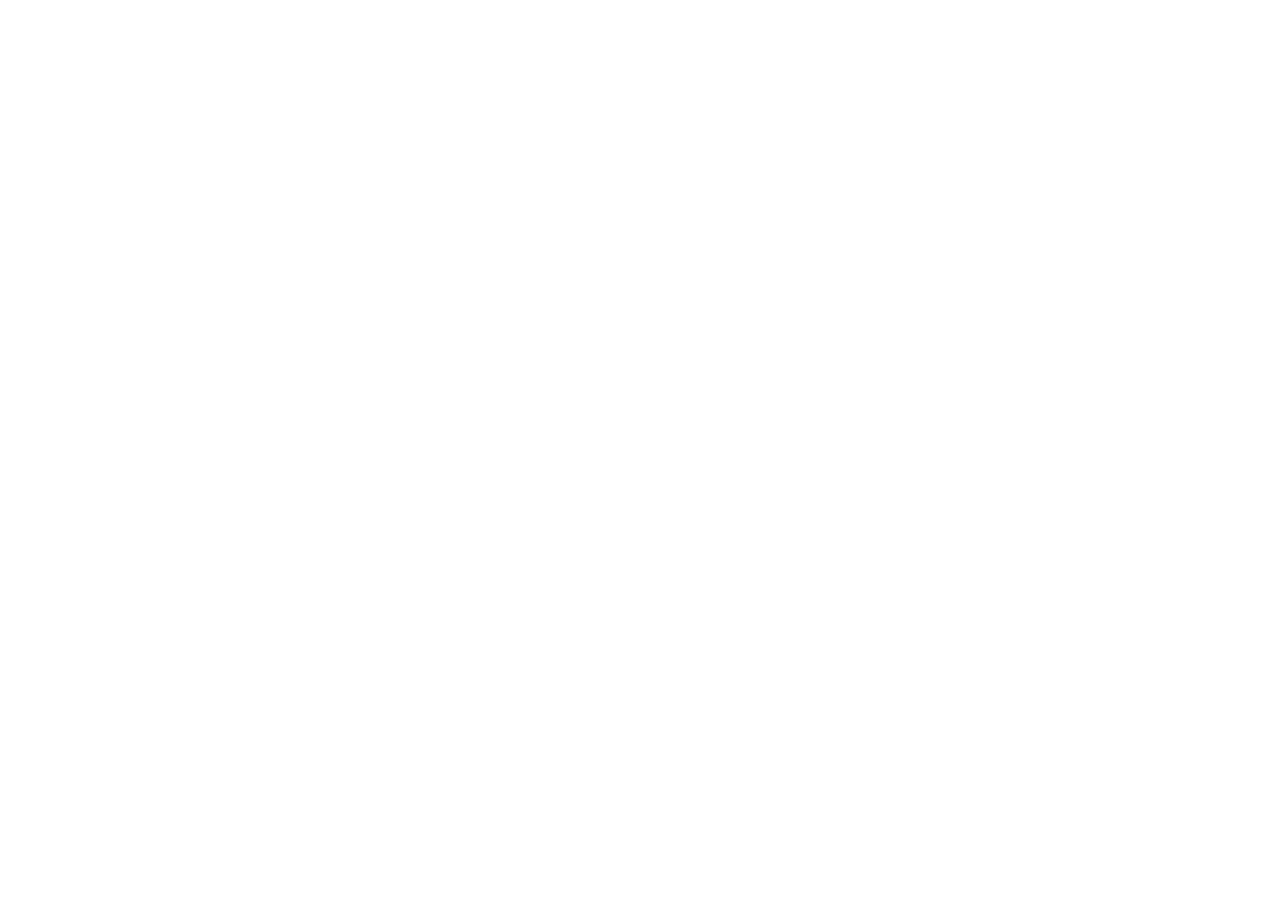
==== SaleManagement/WebFolder/Employee.waPage/index.html @ b7581dba "comit new" ====
﻿<!DOCTYPE html><html>
    <head>
        <title>index</title>
        <meta http-equiv="Content-Type" content="text/html; charset=UTF-8"/>
        <meta name="generator" content="Wakanda GUIDesigner"/>
        <meta http-equiv="X-UA-Compatible" content="IE=Edge"/>
        <meta name="WAF.catalog" content="Employee"/>
        <meta name="WAF.packageJson"/>
    	<meta name="wakanda-version" content="7 build 7.152411"/>
		<meta name="wakanda-build" content="7.152411"/>
		
		

		<meta name="WAF.config.datasources" data-type="dataSource" data-source-type="dataClass" data-source="Employee" data-lib="WAF" data-id="employee" data-dataType="string" data-autoLoad="true" content="employee"/>
		
		<meta name="WAF.config.loadJS" id="waf-script" content="scripts/index.js"/>
		<meta name="WAF.config.loadJS" content="/script/alert/jquery.alerts.js"/>
		
		
		
		
		
		
		
		
		<meta name="WAF.config.loadCSS" id="waf-interface-css" content="styles/index.css"/>
		<meta name="WAF.config.loadCSS" id="waf-project-css" content="/application.css"/>
		<meta name="WAF.config.loadCSS" content="/script/alert/jquery.alerts.css"/>
</head>
    <body id="waf-body" data-workspace-width="0" data-workspace-orientation="portrait" data-workspace-height="0" data-viewport-width="device-width" data-viewport-minimum-scale="1.0" data-viewport-maximum-scale="1.0" data-viewport-initial-scale="1.0" data-type="document" data-theme="default" data-platform="desktop" data-lib="WAF" data-group="[['empcontainer','empmenu','empoutput','empinput']]" data-entire-model="false" data-apple-meta-tags-status-bar="default" style="bottom:NaNpx;right:NaNpx;visibility:hidden;">
    	<div id="empcontainer" data-type="tabView" data-padding="5" data-menu-position="top left" data-linked-tag="empmenu,empoutput,empinput" data-lib="WAF" data-constraint-top="true" data-constraint-left="true" class="waf-widget waf-tabView ">
	 	<ul id="empmenu" data-type="menuBar" data-tab-margin="5" data-subMenuShow="hover" data-linked-tag="empcontainer" data-lib="WAF" data-level="0" data-hideonload="true" data-display="horizontal" data-context="['protected']" data-constraint-top="true" data-constraint-right="true" data-constraint-left="true" data-constraint-bottom="false" class="waf-widget waf-menuBar waf-tabView-menuBar waf-tabView-menuBar-top-left">
	 	 	<li id="output" data-type="menuItem" data-text="output" data-linked-tag="richText1,empoutput" data-lib="WAF" data-context="['protected','allowDrop','allowRemove']" data-constraint-top="true" data-constraint-right="false" data-constraint-left="true" data-constraint-bottom="false" class="waf-widget waf-menuItem waf-menuItem-level-0 waf-level-0">
	 	 	 	<div id="richText1" data-type="richText" data-target="_blank" data-plainText="true" data-overflow="Hidden" data-linked-tag="output" data-lib="WAF" data-label-position="left" data-label="" data-constraint-top="true" data-constraint-right="false" data-constraint-left="true" data-constraint-bottom="false" data-autoWidth="false" class="waf-widget waf-richText ">output</div>
 	 	 	</li>
 	 		<li id="input" data-type="menuItem" data-text="input" data-linked-tag="richText2,empinput" data-lib="WAF" data-context="['protected','allowDrop','allowRemove']" data-constraint-top="true" data-constraint-right="false" data-constraint-left="true" data-constraint-bottom="false" class="waf-widget waf-menuItem waf-menuItem-level-0 waf-level-0">
	 	 	 	<div id="richText2" data-type="richText" data-target="_blank" data-plainText="true" data-overflow="Hidden" data-linked-tag="input" data-lib="WAF" data-label-position="left" data-label="" data-constraint-top="true" data-constraint-right="false" data-constraint-left="true" data-constraint-bottom="false" data-autoWidth="false" class="waf-widget waf-richText ">input</div>
 	 	 	</li>
 	 		</ul>
 		<div id="empoutput" data-type="container" data-linked-tag="output" data-lib="WAF" data-label-position="top" data-label="" data-context="['protected','allowDrop','allowBind']" data-constraint-top="true" data-constraint-right="true" data-constraint-left="true" data-constraint-bottom="true" class="waf-widget waf-container waf-container-level-0 waf-level-0 waf-tabView-container-level-0">
	 	 				<div id="container1" data-type="container" data-lib="WAF" data-label-position="top" data-label="" data-constraint-top="true" data-constraint-right="false" data-constraint-left="true" data-constraint-bottom="false" class="waf-widget waf-container waf-container-level-1 waf-level-1">
	 	 	 	<button id="button2" data-type="button" data-text="売 上 処 理" data-target="_blank" data-lib="WAF" data-constraint-top="true" data-constraint-right="false" data-constraint-left="true" data-constraint-bottom="false" data-action="simple" class="waf-widget waf-button "></button>
 	 	 		<button id="button3" data-type="button" data-text="請 求  ・支 払" data-target="_blank" data-lib="WAF" data-constraint-top="true" data-constraint-right="false" data-constraint-left="true" data-constraint-bottom="false" data-action="simple" class="waf-widget waf-button "></button>
 	 	 		<button id="button4" data-type="button" data-text="商 品 管 理" data-target="_blank" data-lib="WAF" data-constraint-top="true" data-constraint-right="false" data-constraint-left="true" data-constraint-bottom="false" data-action="simple" class="waf-widget waf-button "></button>
 	 	 		<button id="button5" data-type="button" data-text="メンテナンス" data-target="_blank" data-lib="WAF" data-constraint-top="true" data-constraint-right="false" data-constraint-left="true" data-constraint-bottom="false" data-action="simple" class="waf-widget waf-button "></button>
 	 	 		<button id="button7" data-type="button" data-text="フ ァ イ ル" data-target="_blank" data-lib="WAF" data-constraint-top="true" data-constraint-right="false" data-constraint-left="true" data-constraint-bottom="false" data-action="simple" class="waf-widget waf-button "></button>
 	 	 		<button id="button1" data-type="button" data-text="初 期 設 定" data-target="_blank" data-lib="WAF" data-constraint-top="true" data-constraint-right="false" data-constraint-left="true" data-constraint-bottom="false" data-action="simple" class="waf-widget waf-button"></button>
	</div>
 	 		<div id="container2" data-type="container" data-lib="WAF" data-label-position="top" data-label="" data-constraint-top="true" data-constraint-right="false" data-constraint-left="true" data-constraint-bottom="false" class="waf-widget waf-container waf-container-level-1 waf-level-1">
	 	 	 	<div id="richText3" data-type="richText" data-target="_blank" data-plainText="true" data-overflow="Hidden" data-lib="WAF" data-label-position="left" data-label="" data-constraint-top="true" data-constraint-right="false" data-constraint-left="true" data-constraint-bottom="false" data-autoWidth="false" class="waf-widget waf-richText ">担当者一覧</div>
 	 	 	</div>
 	 		<div id="dataGrid1" data-type="dataGrid" data-selection-mode="multiple" data-readOnly="true" data-lib="WAF" data-label-position="top" data-label="" data-footer-text="item(s)" data-footer-hide="true" data-display-error="true" data-constraint-top="true" data-constraint-right="false" data-constraint-left="true" data-constraint-bottom="false" data-column="[{'sourceAttID':'EmployeeCode','colID':'EmployeeCode','width':'150','title':'%u62C5%u5F53%u8005%u30B3%u30FC%u30C9'},{'sourceAttID':'EmployeeName','colID':'EmployeeName','width':'150','title':'%u62C5%u5F53%u8005%u540D'},{'sourceAttID':'Tel','colID':'Tel','width':'150','title':'Tel'},{'sourceAttID':'Address','colID':'Address','width':'150','title':'%u4F4F%u6240'}]" data-binding="employee" class="waf-widget waf-dataGrid "></div>
 	 		<button id="btnShowPartial" data-type="button" data-text="一部表" data-target="_blank" data-lib="WAF" data-constraint-top="true" data-constraint-right="false" data-constraint-left="true" data-constraint-bottom="false" data-action="simple" class="waf-widget waf-button "></button>
 	 		<button id="btnSearch" data-type="button" data-text="検　索 " data-target="_blank" data-lib="WAF" data-constraint-top="true" data-constraint-right="false" data-constraint-left="true" data-constraint-bottom="false" data-action="simple" class="waf-widget waf-button "></button>
 	 		<button id="btnSort" data-type="button" data-text="並び替え " data-target="_blank" data-lib="WAF" data-constraint-top="true" data-constraint-right="false" data-constraint-left="true" data-constraint-bottom="false" data-action="simple" class="waf-widget waf-button "></button>
 	 		<button id="btnEmail" data-type="button" data-text="メール " data-target="_blank" data-lib="WAF" data-constraint-top="true" data-constraint-right="false" data-constraint-left="true" data-constraint-bottom="false" data-action="simple" class="waf-widget waf-button "></button>
 	 		<button id="btnAddNew" data-type="button" data-text="新規登録" data-target="_blank" data-lib="WAF" data-constraint-top="true" data-constraint-right="false" data-constraint-left="true" data-constraint-bottom="false" data-action="simple" class="waf-widget waf-button "></button>
 	 		<button id="btnDel" data-type="button" data-text="削　除 " data-target="_blank" data-lib="WAF" data-constraint-top="true" data-constraint-right="false" data-constraint-left="true" data-constraint-bottom="false" data-action="simple" class="waf-widget waf-button "></button>
 	 		<button id="btnShowAll" data-type="button" data-text="全件表示 " data-target="_blank" data-lib="WAF" data-constraint-top="true" data-constraint-right="false" data-constraint-left="true" data-constraint-bottom="false" data-action="simple" class="waf-widget waf-button "></button>
 	 	</div>
 		<div id="empinput" data-type="container" data-linked-tag="input" data-lib="WAF" data-label-position="top" data-label="" data-context="['protected','allowDrop','allowBind']" data-constraint-top="true" data-constraint-right="true" data-constraint-left="true" data-constraint-bottom="true" class="waf-widget waf-container waf-container-level-0 waf-level-0 waf-tabView-container-level-0">
	 	 	<div id="container3" data-type="container" data-lib="WAF" data-label-position="top" data-label="" data-constraint-top="true" data-constraint-right="false" data-constraint-left="true" data-constraint-bottom="false" class="waf-widget waf-container waf-container-level-1 waf-level-1">
	 	 	 	<div id="richText4" data-type="richText" data-target="_blank" data-plainText="true" data-overflow="Hidden" data-lib="WAF" data-label-position="left" data-label="" data-constraint-top="true" data-constraint-right="false" data-constraint-left="true" data-constraint-bottom="false" data-autoWidth="false" class="waf-widget waf-richText ">担当者一覧</div>
 	 	 		<span id="icoSFirst" data-type="icon" data-lib="WAF" data-label-position="left" data-label="" data-image-state1="/images/002_47.png" data-icon-type="images" data-constraint-top="true" data-constraint-right="false" data-constraint-left="true" data-constraint-bottom="false" class="waf-widget waf-icon "><img src="/images/002_47.png" class="waf-icon-state1"/></span>
 	 	 		<span id="icoSPrev" data-type="icon" data-lib="WAF" data-label-position="left" data-label="" data-image-state1="/images/002_45-active.png" data-icon-type="images" data-constraint-top="true" data-constraint-right="false" data-constraint-left="true" data-constraint-bottom="false" class="waf-widget waf-icon "><img src="/images/002_45-active.png" class="waf-icon-state1"/></span>
 	 	 		<span id="icoSNext" data-type="icon" data-lib="WAF" data-label-position="left" data-label="" data-image-state1="/images/002_46-active.png" data-icon-type="images" data-constraint-top="true" data-constraint-right="false" data-constraint-left="true" data-constraint-bottom="false" class="waf-widget waf-icon "><img src="/images/002_46-active.png" class="waf-icon-state1"/></span>
 	 	 		<span id="icoSLast" data-type="icon" data-lib="WAF" data-label-position="left" data-label="" data-image-state1="/images/002_48.png" data-icon-type="images" data-constraint-top="true" data-constraint-right="false" data-constraint-left="true" data-constraint-bottom="false" class="waf-widget waf-icon "><img src="/images/002_48.png" class="waf-icon-state1"/></span>
 	 	 		<span id="icoSDel" data-type="icon" data-lib="WAF" data-label-position="left" data-label="" data-image-state1="/images/002_30.png" data-icon-type="images" data-constraint-top="true" data-constraint-right="false" data-constraint-left="true" data-constraint-bottom="false" class="waf-widget waf-icon "><img src="/images/002_30.png" class="waf-icon-state1"/></span>
 	 	 		<span id="icoSSave" data-type="icon" data-lib="WAF" data-label-position="left" data-label="" data-image-state1="/images/002_29.png" data-icon-type="images" data-constraint-top="true" data-constraint-right="false" data-constraint-left="true" data-constraint-bottom="false" class="waf-widget waf-icon "><img src="/images/002_29.png" class="waf-icon-state1"/></span>
 	 	 		<span id="icoSClose" data-type="icon" data-lib="WAF" data-label-position="left" data-label="" data-image-state1="/images/002_31_minh.png" data-icon-type="images" data-constraint-top="true" data-constraint-right="false" data-constraint-left="true" data-constraint-bottom="false" class="waf-widget waf-icon "><img src="/images/002_31_minh.png" class="waf-icon-state1"/></span>
 	 	 	</div>
 	 	
 	 			
 	 		<input type="text" id="txtFurigana" data-type="textField" data-readOnly="false" data-password="false" data-multiline="false" data-lib="WAF" data-label-position="left" data-label="ふりがな" data-datapicker-on="true" data-datapicker-icon-only="false" data-constraint-top="true" data-constraint-right="false" data-constraint-left="true" data-constraint-bottom="false" data-binding="employee.Furigana" class="waf-widget waf-textField "/>
 	 		<label id="label13" for="txtFurigana" data-valign="middle" data-type="label" data-margin="5" data-lib="WAF" data-constraint-top="true" data-constraint-right="false" data-constraint-left="true" data-constraint-bottom="false" class="waf-widget waf-label waf-label-textField">ふりがな</label>
 	 	
 	 		<input type="text" id="txtPostcode" data-type="textField" data-readOnly="false" data-password="false" data-multiline="false" data-lib="WAF" data-label-position="left" data-label="〶" data-datapicker-on="true" data-datapicker-icon-only="false" data-constraint-top="true" data-constraint-right="false" data-constraint-left="true" data-constraint-bottom="false" data-binding="employee.PostCode" class="waf-widget waf-textField "/>
 	 		<label id="label14" for="txtPostcode" data-valign="middle" data-type="label" data-margin="5" data-lib="WAF" data-constraint-top="true" data-constraint-right="false" data-constraint-left="true" data-constraint-bottom="false" class="waf-widget waf-label waf-label-textField">〶</label>
 	 		
 	 		<input type="text" id="txtAddress" data-type="textField" data-readOnly="false" data-password="false" data-multiline="false" data-lib="WAF" data-label-position="left" data-label="住所" data-datapicker-on="true" data-datapicker-icon-only="false" data-constraint-top="true" data-constraint-right="false" data-constraint-left="true" data-constraint-bottom="false" data-binding="employee.Address" class="waf-widget waf-textField "/>
 	 		<label id="label17" for="txtAddress" data-valign="middle" data-type="label" data-margin="5" data-lib="WAF" data-constraint-top="true" data-constraint-right="false" data-constraint-left="true" data-constraint-bottom="false" class="waf-widget waf-label waf-label-textField">住所</label>
 	 	
 	 		<input type="text" id="txtTel" data-type="textField" data-readOnly="false" data-password="false" data-multiline="false" data-lib="WAF" data-label-position="left" data-label="Tel" data-datapicker-on="true" data-datapicker-icon-only="false" data-constraint-top="true" data-constraint-right="false" data-constraint-left="true" data-constraint-bottom="false" data-binding="employee.Tel" class="waf-widget waf-textField "/>
 	 		<label id="label18" for="txtTel" data-valign="middle" data-type="label" data-margin="5" data-lib="WAF" data-constraint-top="true" data-constraint-right="false" data-constraint-left="true" data-constraint-bottom="false" class="waf-widget waf-label waf-label-textField">Tel</label>
 	 	
 	 		<input type="text" id="txtFax" data-type="textField" data-readOnly="false" data-password="false" data-multiline="false" data-lib="WAF" data-label-position="left" data-label="携帯" data-datapicker-on="true" data-datapicker-icon-only="false" data-constraint-top="true" data-constraint-right="false" data-constraint-left="true" data-constraint-bottom="false" data-binding="employee.Fax" class="waf-widget waf-textField "/>
 	 		<label id="label19" for="txtFax" data-valign="middle" data-type="label" data-margin="5" data-lib="WAF" data-constraint-top="true" data-constraint-right="false" data-constraint-left="true" data-constraint-bottom="false" class="waf-widget waf-label waf-label-textField">携帯</label>
 	 	
 	 		<input type="text" id="txtEmail" data-type="textField" data-readOnly="false" data-password="false" data-multiline="false" data-lib="WAF" data-label-position="left" data-label="メール" data-datapicker-on="true" data-datapicker-icon-only="false" data-constraint-top="true" data-constraint-right="false" data-constraint-left="true" data-constraint-bottom="false" data-binding="employee.Email" class="waf-widget waf-textField "/>
 	 		<label id="label20" for="txtEmail" data-valign="middle" data-type="label" data-margin="5" data-lib="WAF" data-constraint-top="true" data-constraint-right="false" data-constraint-left="true" data-constraint-bottom="false" class="waf-widget waf-label waf-label-textField">メール</label>
 	 		<label id="label12" for="txtempName" data-valign="middle" data-type="label" data-margin="5" data-lib="WAF" data-constraint-top="true" data-constraint-right="false" data-constraint-left="true" data-constraint-bottom="false" class="waf-widget waf-label waf-label-textField">担当者名</label>
		<input type="text" id="txtempName" data-type="textField" data-readOnly="false" data-password="false" data-multiline="false" data-lib="WAF" data-label-position="left" data-label="担当者名" data-datapicker-on="true" data-datapicker-icon-only="false" data-constraint-top="true" data-constraint-right="false" data-constraint-left="true" data-constraint-bottom="false" data-binding="employee.EmployeeName" class="waf-widget waf-textField "/>
		<label id="label11" for="txtempCode" data-valign="middle" data-type="label" data-margin="5" data-lib="WAF" data-constraint-top="true" data-constraint-right="false" data-constraint-left="true" data-constraint-bottom="false" class="waf-widget waf-label waf-label-textField">担当者コード</label>
		<input type="text" id="txtempCode" data-type="textField" data-readOnly="false" data-password="false" data-multiline="false" data-lib="WAF" data-label-position="left" data-label="担当者コード" data-datapicker-on="true" data-datapicker-icon-only="false" data-constraint-top="true" data-constraint-right="false" data-constraint-left="true" data-constraint-bottom="false" data-binding="employee.EmployeeCode" class="waf-widget waf-textField "/>
	</div>
 				</div>
		<script type="text/javascript" src="/waLib/WAF/Loader.js"></script>
	</body>
</html>
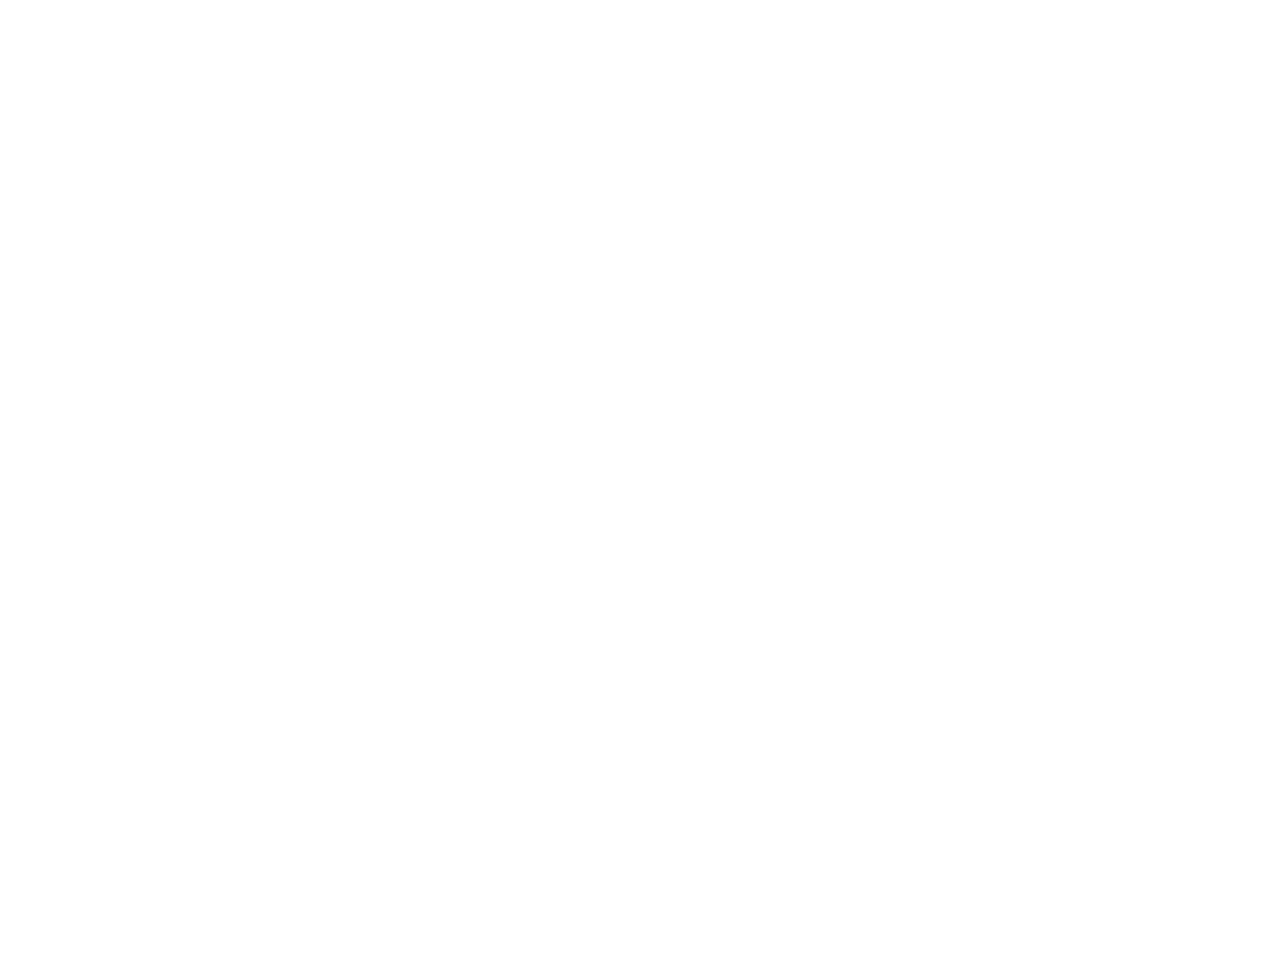
==== commit 548c0056: "minh mail" ====
--- a/SaleManagement/WebFolder/Employee.waPage/index.html
+++ b/SaleManagement/WebFolder/Employee.waPage/index.html
@@ -15,19 +15,14 @@
 		
 		<meta name="WAF.config.loadJS" id="waf-script" content="scripts/index.js"/>
 		<meta name="WAF.config.loadJS" content="/script/alert/jquery.alerts.js"/>
-		
-		
-		
-		
-		
-		
-		
+				
 		
 		<meta name="WAF.config.loadCSS" id="waf-interface-css" content="styles/index.css"/>
 		<meta name="WAF.config.loadCSS" id="waf-project-css" content="/application.css"/>
 		<meta name="WAF.config.loadCSS" content="/script/alert/jquery.alerts.css"/>
-</head>
-    <body id="waf-body" data-workspace-width="0" data-workspace-orientation="portrait" data-workspace-height="0" data-viewport-width="device-width" data-viewport-minimum-scale="1.0" data-viewport-maximum-scale="1.0" data-viewport-initial-scale="1.0" data-type="document" data-theme="default" data-platform="desktop" data-lib="WAF" data-group="[['empcontainer','empmenu','empoutput','empinput']]" data-entire-model="false" data-apple-meta-tags-status-bar="default" style="bottom:NaNpx;right:NaNpx;visibility:hidden;">
+
+		<meta data-type="dataSource" data-lib="WAF" data-source-type="object" data-dataType="string" data-autoLoad="true" name="WAF.config.datasources" data-id="objEmail" data-source="objEmail" data-attributes="From:string,To:string,Pass:string,Title:string,Content:string" content="objEmail"/></head>
+    <body id="waf-body" data-workspace-width="0" data-workspace-orientation="portrait" data-workspace-height="0" data-viewport-width="device-width" data-viewport-minimum-scale="1.0" data-viewport-maximum-scale="1.0" data-viewport-initial-scale="1.0" data-type="document" data-theme="default" data-platform="desktop" data-lib="WAF" data-group="[['empcontainer','empmenu','empoutput','empinput'],['dlgSearch','container4','rtxTitle','image1','button6','button8','button9','container5','container6','btnCancel','btnOK'],['dlgSendMail','container8','richText5','image2','button10','button11','button12','container9','container10','button13','button14'],['dlgMessageSendMail','container12','richText6','image3','button16','button17','button18','container13','container14','button19','button20']]" data-entire-model="false" data-apple-meta-tags-status-bar="default" style="bottom:NaNpx;right:NaNpx;visibility:hidden;">
     	<div id="empcontainer" data-type="tabView" data-padding="5" data-menu-position="top left" data-linked-tag="empmenu,empoutput,empinput" data-lib="WAF" data-constraint-top="true" data-constraint-left="true" class="waf-widget waf-tabView ">
 	 	<ul id="empmenu" data-type="menuBar" data-tab-margin="5" data-subMenuShow="hover" data-linked-tag="empcontainer" data-lib="WAF" data-level="0" data-hideonload="true" data-display="horizontal" data-context="['protected']" data-constraint-top="true" data-constraint-right="true" data-constraint-left="true" data-constraint-bottom="false" class="waf-widget waf-menuBar waf-tabView-menuBar waf-tabView-menuBar-top-left">
 	 	 	<li id="output" data-type="menuItem" data-text="output" data-linked-tag="richText1,empoutput" data-lib="WAF" data-context="['protected','allowDrop','allowRemove']" data-constraint-top="true" data-constraint-right="false" data-constraint-left="true" data-constraint-bottom="false" class="waf-widget waf-menuItem waf-menuItem-level-0 waf-level-0">
@@ -44,13 +39,13 @@
  	 	 		<button id="button4" data-type="button" data-text="商 品 管 理" data-target="_blank" data-lib="WAF" data-constraint-top="true" data-constraint-right="false" data-constraint-left="true" data-constraint-bottom="false" data-action="simple" class="waf-widget waf-button "></button>
  	 	 		<button id="button5" data-type="button" data-text="メンテナンス" data-target="_blank" data-lib="WAF" data-constraint-top="true" data-constraint-right="false" data-constraint-left="true" data-constraint-bottom="false" data-action="simple" class="waf-widget waf-button "></button>
  	 	 		<button id="button7" data-type="button" data-text="フ ァ イ ル" data-target="_blank" data-lib="WAF" data-constraint-top="true" data-constraint-right="false" data-constraint-left="true" data-constraint-bottom="false" data-action="simple" class="waf-widget waf-button "></button>
- 	 	 		<button id="button1" data-type="button" data-text="初 期 設 定" data-target="_blank" data-lib="WAF" data-constraint-top="true" data-constraint-right="false" data-constraint-left="true" data-constraint-bottom="false" data-action="simple" class="waf-widget waf-button"></button>
+ 	 	 		<button id="button1" data-type="button" data-text="初 期 設 定" data-target="_blank" data-lib="WAF" data-constraint-top="true" data-constraint-right="false" data-constraint-left="true" data-constraint-bottom="false" data-action="simple" class="waf-widget waf-button "></button>
 	</div>
  	 		<div id="container2" data-type="container" data-lib="WAF" data-label-position="top" data-label="" data-constraint-top="true" data-constraint-right="false" data-constraint-left="true" data-constraint-bottom="false" class="waf-widget waf-container waf-container-level-1 waf-level-1">
 	 	 	 	<div id="richText3" data-type="richText" data-target="_blank" data-plainText="true" data-overflow="Hidden" data-lib="WAF" data-label-position="left" data-label="" data-constraint-top="true" data-constraint-right="false" data-constraint-left="true" data-constraint-bottom="false" data-autoWidth="false" class="waf-widget waf-richText ">担当者一覧</div>
  	 	 	</div>
- 	 		<div id="dataGrid1" data-type="dataGrid" data-selection-mode="multiple" data-readOnly="true" data-lib="WAF" data-label-position="top" data-label="" data-footer-text="item(s)" data-footer-hide="true" data-display-error="true" data-constraint-top="true" data-constraint-right="false" data-constraint-left="true" data-constraint-bottom="false" data-column="[{'sourceAttID':'EmployeeCode','colID':'EmployeeCode','width':'150','title':'%u62C5%u5F53%u8005%u30B3%u30FC%u30C9'},{'sourceAttID':'EmployeeName','colID':'EmployeeName','width':'150','title':'%u62C5%u5F53%u8005%u540D'},{'sourceAttID':'Tel','colID':'Tel','width':'150','title':'Tel'},{'sourceAttID':'Address','colID':'Address','width':'150','title':'%u4F4F%u6240'}]" data-binding="employee" class="waf-widget waf-dataGrid "></div>
- 	 		<button id="btnShowPartial" data-type="button" data-text="一部表" data-target="_blank" data-lib="WAF" data-constraint-top="true" data-constraint-right="false" data-constraint-left="true" data-constraint-bottom="false" data-action="simple" class="waf-widget waf-button "></button>
+ 	 		<div id="empDataGrid" data-type="dataGrid" data-selection-mode="multiple" data-readOnly="true" data-lib="WAF" data-label-position="top" data-label="" data-footer-text="item(s)" data-footer-hide="true" data-display-error="true" data-constraint-top="true" data-constraint-right="false" data-constraint-left="true" data-constraint-bottom="false" data-column="[{'sourceAttID':'EmployeeCode','colID':'EmployeeCode','width':'150','title':'%u62C5%u5F53%u8005%u30B3%u30FC%u30C9'},{'sourceAttID':'EmployeeName','colID':'EmployeeName','width':'150','title':'%u62C5%u5F53%u8005%u540D'},{'sourceAttID':'Tel','colID':'Tel','width':'150','title':'Tel'},{'sourceAttID':'Address','colID':'Address','width':'150','title':'%u4F4F%u6240'}]" data-binding="employee" class="waf-widget waf-dataGrid "></div>
+ 	 		<button id="btnSubSelect" data-type="button" data-text="一部表" data-target="_blank" data-lib="WAF" data-constraint-top="true" data-constraint-right="false" data-constraint-left="true" data-constraint-bottom="false" data-action="simple" class="waf-widget waf-button "></button>
  	 		<button id="btnSearch" data-type="button" data-text="検　索 " data-target="_blank" data-lib="WAF" data-constraint-top="true" data-constraint-right="false" data-constraint-left="true" data-constraint-bottom="false" data-action="simple" class="waf-widget waf-button "></button>
  	 		<button id="btnSort" data-type="button" data-text="並び替え " data-target="_blank" data-lib="WAF" data-constraint-top="true" data-constraint-right="false" data-constraint-left="true" data-constraint-bottom="false" data-action="simple" class="waf-widget waf-button "></button>
  	 		<button id="btnEmail" data-type="button" data-text="メール " data-target="_blank" data-lib="WAF" data-constraint-top="true" data-constraint-right="false" data-constraint-left="true" data-constraint-bottom="false" data-action="simple" class="waf-widget waf-button "></button>
@@ -69,8 +64,7 @@
  	 	 		<span id="icoSSave" data-type="icon" data-lib="WAF" data-label-position="left" data-label="" data-image-state1="/images/002_29.png" data-icon-type="images" data-constraint-top="true" data-constraint-right="false" data-constraint-left="true" data-constraint-bottom="false" class="waf-widget waf-icon "><img src="/images/002_29.png" class="waf-icon-state1"/></span>
  	 	 		<span id="icoSClose" data-type="icon" data-lib="WAF" data-label-position="left" data-label="" data-image-state1="/images/002_31_minh.png" data-icon-type="images" data-constraint-top="true" data-constraint-right="false" data-constraint-left="true" data-constraint-bottom="false" class="waf-widget waf-icon "><img src="/images/002_31_minh.png" class="waf-icon-state1"/></span>
  	 	 	</div>
- 	 	
- 	 			
+ 	 	 	 			
  	 		<input type="text" id="txtFurigana" data-type="textField" data-readOnly="false" data-password="false" data-multiline="false" data-lib="WAF" data-label-position="left" data-label="ふりがな" data-datapicker-on="true" data-datapicker-icon-only="false" data-constraint-top="true" data-constraint-right="false" data-constraint-left="true" data-constraint-bottom="false" data-binding="employee.Furigana" class="waf-widget waf-textField "/>
  	 		<label id="label13" for="txtFurigana" data-valign="middle" data-type="label" data-margin="5" data-lib="WAF" data-constraint-top="true" data-constraint-right="false" data-constraint-left="true" data-constraint-bottom="false" class="waf-widget waf-label waf-label-textField">ふりがな</label>
  	 	
@@ -94,6 +88,113 @@
 		<input type="text" id="txtempCode" data-type="textField" data-readOnly="false" data-password="false" data-multiline="false" data-lib="WAF" data-label-position="left" data-label="担当者コード" data-datapicker-on="true" data-datapicker-icon-only="false" data-constraint-top="true" data-constraint-right="false" data-constraint-left="true" data-constraint-bottom="false" data-binding="employee.EmployeeCode" class="waf-widget waf-textField "/>
 	</div>
  				</div>
+		<div id="dlgSearch" data-type="dialog" data-linked-tag="container4,rtxTitle,image1,button6,button8,button9,container5,container6" data-lib="WAF" data-hideonload="true" data-hideOnOutsideClick="false" data-front="true" data-constraint-top="true" data-constraint-left="true" class="waf-widget waf-dialog waf-container waf-container waf-container waf-container waf-container">
+	 	<div id="container4" data-type="container" data-lib="WAF" data-label-position="top" data-label="" data-constraint-top="true" data-constraint-right="false" data-constraint-left="true" data-constraint-bottom="false" class="waf-widget waf-container waf-container-level-1 waf-level-1 waf-widget-header waf-dialog-header">
+	 	 	<div id="rtxTitle" data-type="richText" data-target="_blank" data-plainText="true" data-overflow="Hidden" data-lib="WAF" data-label-position="left" data-label="" data-constraint-top="true" data-constraint-right="false" data-constraint-left="true" data-constraint-bottom="false" data-autoWidth="false" class="waf-widget waf-richText waf-dialog-header-title">Search</div>
+ 	 		<div id="image1" data-type="image" data-target="_blank" data-src="/walib/WAF/widget/dialog/images/alert.png" data-lib="WAF" data-label-position="left" data-label="" data-fit="0" data-constraint-top="true" data-constraint-right="false" data-constraint-left="true" data-constraint-bottom="false" class="waf-widget waf-image waf-dialog-header-icon"></div>
+ 	 		<button id="button6" data-type="button" data-text="+" data-target="_blank" data-lib="WAF" data-constraint-top="true" data-constraint-right="false" data-constraint-left="false" data-constraint-bottom="false" data-action="simple" class="waf-widget waf-button waf-dialog-header-buttons waf-dialog-header-maximize"></button>
+ 	 		<button id="button8" data-type="button" data-text="-" data-target="_blank" data-lib="WAF" data-constraint-top="true" data-constraint-right="false" data-constraint-left="false" data-constraint-bottom="false" data-action="simple" class="waf-widget waf-button waf-dialog-header-buttons waf-dialog-header-minimize"></button>
+ 	 		<button id="button9" data-type="button" data-text="x" data-target="_blank" data-lib="WAF" data-constraint-top="true" data-constraint-right="false" data-constraint-left="false" data-constraint-bottom="false" data-action="simple" class="waf-widget waf-button waf-dialog-header-buttons waf-dialog-header-close"></button>
+ 	 	</div>
+ 		<div id="container5" data-type="container" data-lib="WAF" data-label-position="top" data-label="" data-context="['protected','allowDrop','allowBind']" data-constraint-top="true" data-constraint-right="false" data-constraint-left="true" data-constraint-bottom="false" class="waf-widget waf-container waf-widget-body waf-dialog-body waf-container-level-1 waf-level-1">
+ 	 		<input type="text" id="txtTest" data-type="textField" data-readOnly="false" data-password="false" data-multiline="false" data-lib="WAF" data-label-position="left" data-label="" data-hideonload="true" data-datapicker-on="true" data-datapicker-icon-only="false" data-constraint-top="true" data-constraint-right="false" data-constraint-left="true" data-constraint-bottom="false" class="waf-widget waf-textField "/>
+ 	 			<div id="cbxFieldName" data-type="combobox" data-limit="20" data-lib="WAF" data-label-position="left" data-label="" data-editable="true" data-constraint-top="true" data-constraint-right="false" data-constraint-left="true" data-constraint-bottom="false" data-autoDispatch="true" class="waf-widget waf-combobox "><select><option value="EmployeeCode">担当者コード</option><option value="EmployeeName">担当者名</option><option value="Furigana">ふりがな</option><option value="PostCode">〶</option><option value="Address">住所</option><option value="Tel">Tel</option><option value="Fax">携帯</option><option value="Email">メール</option></select></div>
+ 	 														<div id="ctnSearch_1" data-type="container" data-lib="WAF" data-label-position="top" data-label="" data-hideonload="true" data-constraint-top="true" data-constraint-right="false" data-constraint-left="true" data-constraint-bottom="false" class="waf-widget waf-container waf-container-level-2 waf-level-2">
+	 	 	 	<div id="cbxAndOr_1" data-type="combobox" data-limit="20" data-lib="WAF" data-label-position="left" data-label="" data-editable="true" data-constraint-top="true" data-constraint-right="false" data-constraint-left="true" data-constraint-bottom="false" data-autoDispatch="true" class="waf-widget waf-combobox "><select><option value="And">And</option><option value="Or">Or</option></select></div>
+ 	 	 			<div id="cbxFieldName_1" data-type="combobox" data-limit="20" data-lib="WAF" data-label-position="left" data-label="" data-editable="true" data-constraint-top="true" data-constraint-right="false" data-constraint-left="true" data-constraint-bottom="false" data-autoDispatch="true" class="waf-widget waf-combobox "><select><option value="EmployeeCode">担当者コード</option><option value="EmployeeName">担当者名</option><option value="Furigana">ふりがな</option><option value="PostCode">〶</option><option value="Address">住所</option><option value="Tel">Tel</option><option value="Fax">携帯</option><option value="Email">メール</option></select></div>
+ 	 	 			<input type="text" id="txtValueSearch_1" data-type="textField" data-readOnly="false" data-password="false" data-multiline="false" data-lib="WAF" data-label-position="left" data-label="" data-datapicker-on="true" data-datapicker-icon-only="false" data-constraint-top="true" data-constraint-right="false" data-constraint-left="true" data-constraint-bottom="false" class="waf-widget waf-textField "/>
+ 	 	 			<div id="cbxExact_1" data-type="combobox" data-limit="20" data-lib="WAF" data-label-position="left" data-label="" data-editable="true" data-constraint-top="true" data-constraint-right="false" data-constraint-left="true" data-constraint-bottom="false" data-autoDispatch="true" class="waf-widget waf-combobox "><select><option value="を含む">を含む</option><option value="を含まない">を含まない</option><option value="である">である</option><option value="ではない">ではない</option><option value="より大きい">より大きい</option><option value="以上の">以上の</option><option value="より小さい">より小さい</option><option value="以下の">以下の</option><option value="で始まる">で始まる</option><option value="で終わる">で終わる</option><option value="の範囲の">の範囲の</option></select></div>	<div id="ctnBetween_1" data-type="container" data-lib="WAF" data-label-position="top" data-label="" data-hideonload="true" data-constraint-top="true" data-constraint-right="false" data-constraint-left="true" data-constraint-bottom="false" class="waf-widget waf-container waf-container-level-3 waf-level-3">
+	 	 	 	<input type="text" id="txtValueSearchBTfirst_1" data-type="textField" data-readOnly="false" data-password="false" data-multiline="false" data-lib="WAF" data-label-position="left" data-label="" data-datapicker-on="true" data-datapicker-icon-only="false" data-constraint-top="true" data-constraint-right="false" data-constraint-left="true" data-constraint-bottom="false" class="waf-widget waf-textField "/>
+ 	 	 			<input type="text" id="txtValueSearchBTlast_1" data-type="textField" data-readOnly="false" data-password="false" data-multiline="false" data-lib="WAF" data-label-position="left" data-label="" data-datapicker-on="true" data-datapicker-icon-only="false" data-constraint-top="true" data-constraint-right="false" data-constraint-left="true" data-constraint-bottom="false" class="waf-widget waf-textField "/>
+ 	 	 		</div>
+ 	 	 	</div>
+ 	 		<input type="text" id="txtValueSearch" data-type="textField" data-readOnly="false" data-password="false" data-multiline="false" data-lib="WAF" data-label-position="left" data-label="" data-datapicker-on="true" data-datapicker-icon-only="false" data-constraint-top="true" data-constraint-right="false" data-constraint-left="true" data-constraint-bottom="false" class="waf-widget waf-textField "/>
+ 	 			<div id="cbxExact" data-type="combobox" data-limit="20" data-lib="WAF" data-label-position="left" data-label="" data-editable="true" data-constraint-top="true" data-constraint-right="false" data-constraint-left="true" data-constraint-bottom="false" data-autoDispatch="true" class="waf-widget waf-combobox "><select><option value="を含む">を含む</option><option value="を含まない">を含まない</option><option value="である">である</option><option value="ではない">ではない</option><option value="より大きい">より大きい</option><option value="以上の">以上の</option><option value="より小さい">より小さい</option><option value="以下の">以下の</option><option value="で始まる">で始まる</option><option value="で終わる">で終わる</option><option value="の範囲の">の範囲の</option></select></div>
+ 	 		<div id="ctnSearch_2" data-type="container" data-lib="WAF" data-label-position="top" data-label="" data-hideonload="true" data-constraint-top="true" data-constraint-right="false" data-constraint-left="true" data-constraint-bottom="false" class="waf-widget waf-container waf-container-level-2 waf-level-2">
+	 	 	 	<div id="cbxAndOr_2" data-type="combobox" data-limit="20" data-lib="WAF" data-label-position="left" data-label="" data-editable="true" data-constraint-top="true" data-constraint-right="false" data-constraint-left="true" data-constraint-bottom="false" data-autoDispatch="true" class="waf-widget waf-combobox "><select><option value="And">And</option><option value="Or">Or</option></select></div>
+ 	 	 			<input type="text" id="txtValueSearch_2" data-type="textField" data-readOnly="false" data-password="false" data-multiline="false" data-lib="WAF" data-label-position="left" data-label="" data-datapicker-on="true" data-datapicker-icon-only="false" data-constraint-top="true" data-constraint-right="false" data-constraint-left="true" data-constraint-bottom="false" class="waf-widget waf-textField "/>
+ 	 	 				<div id="cbxFieldName_2" data-type="combobox" data-limit="20" data-lib="WAF" data-label-position="left" data-label="" data-editable="true" data-constraint-top="true" data-constraint-right="false" data-constraint-left="true" data-constraint-bottom="false" data-autoDispatch="true" class="waf-widget waf-combobox "><select><option value="EmployeeCode">担当者コード</option><option value="EmployeeName">担当者名</option><option value="Furigana">ふりがな</option><option value="PostCode">〶</option><option value="Address">住所</option><option value="Tel">Tel</option><option value="Fax">携帯</option><option value="Email">メール</option></select></div>
+ 	<div id="cbxExact_2" data-type="combobox" data-limit="20" data-lib="WAF" data-label-position="left" data-label="" data-editable="true" data-constraint-top="true" data-constraint-right="false" data-constraint-left="true" data-constraint-bottom="false" data-autoDispatch="true" class="waf-widget waf-combobox "><select><option value="を含む">を含む</option><option value="を含まない">を含まない</option><option value="である">である</option><option value="ではない">ではない</option><option value="より大きい">より大きい</option><option value="以上の">以上の</option><option value="より小さい">より小さい</option><option value="以下の">以下の</option><option value="で始まる">で始まる</option><option value="で終わる">で終わる</option><option value="の範囲の">の範囲の</option></select></div>	<div id="ctnBetween_2" data-type="container" data-lib="WAF" data-label-position="top" data-label="" data-hideonload="true" data-constraint-top="true" data-constraint-right="false" data-constraint-left="true" data-constraint-bottom="false" class="waf-widget waf-container waf-container-level-3 waf-level-3">
+	 	 	 	<input type="text" id="txtValueSearchBTfirst_2" data-type="textField" data-readOnly="false" data-password="false" data-multiline="false" data-lib="WAF" data-label-position="left" data-label="" data-datapicker-on="true" data-datapicker-icon-only="false" data-constraint-top="true" data-constraint-right="false" data-constraint-left="true" data-constraint-bottom="false" class="waf-widget waf-textField "/>
+ 	 	 			<input type="text" id="txtValueSearchBTlast_2" data-type="textField" data-readOnly="false" data-password="false" data-multiline="false" data-lib="WAF" data-label-position="left" data-label="" data-datapicker-on="true" data-datapicker-icon-only="false" data-constraint-top="true" data-constraint-right="false" data-constraint-left="true" data-constraint-bottom="false" class="waf-widget waf-textField "/>
+ 	 	 		</div>
+ 	 	 	</div>
+ 	 		<div id="ctnSearch_3" data-type="container" data-lib="WAF" data-label-position="top" data-label="" data-hideonload="true" data-constraint-top="true" data-constraint-right="false" data-constraint-left="true" data-constraint-bottom="false" class="waf-widget waf-container waf-container-level-2 waf-level-2">
+	 	 	 	<div id="cbxAndOr_3" data-type="combobox" data-limit="20" data-lib="WAF" data-label-position="left" data-label="" data-editable="true" data-constraint-top="true" data-constraint-right="false" data-constraint-left="true" data-constraint-bottom="false" data-autoDispatch="true" class="waf-widget waf-combobox "><select><option value="And">And</option><option value="Or">Or</option></select></div>
+ 	 	 			<input type="text" id="txtValueSearch_3" data-type="textField" data-readOnly="false" data-password="false" data-multiline="false" data-lib="WAF" data-label-position="left" data-label="" data-datapicker-on="true" data-datapicker-icon-only="false" data-constraint-top="true" data-constraint-right="false" data-constraint-left="true" data-constraint-bottom="false" class="waf-widget waf-textField "/>
+ 	 	 				<div id="cbxFieldName_3" data-type="combobox" data-limit="20" data-lib="WAF" data-label-position="left" data-label="" data-editable="true" data-constraint-top="true" data-constraint-right="false" data-constraint-left="true" data-constraint-bottom="false" data-autoDispatch="true" class="waf-widget waf-combobox "><select><option value="EmployeeCode">担当者コード</option><option value="EmployeeName">担当者名</option><option value="Furigana">ふりがな</option><option value="PostCode">〶</option><option value="Address">住所</option><option value="Tel">Tel</option><option value="Fax">携帯</option><option value="Email">メール</option></select></div>
+ 	<div id="cbxExact_3" data-type="combobox" data-limit="20" data-lib="WAF" data-label-position="left" data-label="" data-editable="true" data-constraint-top="true" data-constraint-right="false" data-constraint-left="true" data-constraint-bottom="false" data-autoDispatch="true" class="waf-widget waf-combobox "><select><option value="を含む">を含む</option><option value="を含まない">を含まない</option><option value="である">である</option><option value="ではない">ではない</option><option value="より大きい">より大きい</option><option value="以上の">以上の</option><option value="より小さい">より小さい</option><option value="以下の">以下の</option><option value="で始まる">で始まる</option><option value="で終わる">で終わる</option><option value="の範囲の">の範囲の</option></select></div>	<div id="ctnBetween_3" data-type="container" data-lib="WAF" data-label-position="top" data-label="" data-hideonload="true" data-constraint-top="true" data-constraint-right="false" data-constraint-left="true" data-constraint-bottom="false" class="waf-widget waf-container waf-container-level-3 waf-level-3">
+	 	 	 	<input type="text" id="txtValueSearchBTfirst_3" data-type="textField" data-readOnly="false" data-password="false" data-multiline="false" data-lib="WAF" data-label-position="left" data-label="" data-datapicker-on="true" data-datapicker-icon-only="false" data-constraint-top="true" data-constraint-right="false" data-constraint-left="true" data-constraint-bottom="false" class="waf-widget waf-textField "/>
+ 	 	 			<input type="text" id="txtValueSearchBTlast_3" data-type="textField" data-readOnly="false" data-password="false" data-multiline="false" data-lib="WAF" data-label-position="left" data-label="" data-datapicker-on="true" data-datapicker-icon-only="false" data-constraint-top="true" data-constraint-right="false" data-constraint-left="true" data-constraint-bottom="false" class="waf-widget waf-textField "/>
+ 	 	 		</div>
+ 	 	 	</div>
+ 	 		<div id="ctnSearch_4" data-type="container" data-lib="WAF" data-label-position="top" data-label="" data-hideonload="true" data-constraint-top="true" data-constraint-right="false" data-constraint-left="true" data-constraint-bottom="false" class="waf-widget waf-container waf-container-level-2 waf-level-2">
+	 	 	 	<div id="cbxAndOr_4" data-type="combobox" data-limit="20" data-lib="WAF" data-label-position="left" data-label="" data-editable="true" data-constraint-top="true" data-constraint-right="false" data-constraint-left="true" data-constraint-bottom="false" data-autoDispatch="true" class="waf-widget waf-combobox "><select><option value="And">And</option><option value="Or">Or</option></select></div>
+ 	 	 			<input type="text" id="txtValueSearch_4" data-type="textField" data-readOnly="false" data-password="false" data-multiline="false" data-lib="WAF" data-label-position="left" data-label="" data-datapicker-on="true" data-datapicker-icon-only="false" data-constraint-top="true" data-constraint-right="false" data-constraint-left="true" data-constraint-bottom="false" class="waf-widget waf-textField "/>
+ 	 	 			<div id="cbxFieldName_4" data-type="combobox" data-limit="20" data-lib="WAF" data-label-position="left" data-label="" data-editable="true" data-constraint-top="true" data-constraint-right="false" data-constraint-left="true" data-constraint-bottom="false" data-autoDispatch="true" class="waf-widget waf-combobox "><select><option value="EmployeeCode">担当者コード</option><option value="EmployeeName">担当者名</option><option value="Furigana">ふりがな</option><option value="PostCode">〶</option><option value="Address">住所</option><option value="Tel">Tel</option><option value="Fax">携帯</option><option value="Email">メール</option></select></div><div id="cbxExact_4" data-type="combobox" data-limit="20" data-lib="WAF" data-label-position="left" data-label="" data-editable="true" data-constraint-top="true" data-constraint-right="false" data-constraint-left="true" data-constraint-bottom="false" data-autoDispatch="true" class="waf-widget waf-combobox "><select><option value="を含む">を含む</option><option value="を含まない">を含まない</option><option value="である">である</option><option value="ではない">ではない</option><option value="より大きい">より大きい</option><option value="以上の">以上の</option><option value="より小さい">より小さい</option><option value="以下の">以下の</option><option value="で始まる">で始まる</option><option value="で終わる">で終わる</option><option value="の範囲の">の範囲の</option></select></div>	<div id="container7" data-type="container" data-lib="WAF" data-label-position="top" data-label="" data-hideonload="true" data-constraint-top="true" data-constraint-right="false" data-constraint-left="true" data-constraint-bottom="false" class="waf-widget waf-container waf-container-level-3 waf-level-3">
+	 	 	 	<input type="text" id="txtValueSearchBTfirst_4" data-type="textField" data-readOnly="false" data-password="false" data-multiline="false" data-lib="WAF" data-label-position="left" data-label="" data-datapicker-on="true" data-datapicker-icon-only="false" data-constraint-top="true" data-constraint-right="false" data-constraint-left="true" data-constraint-bottom="false" class="waf-widget waf-textField "/>
+ 	 	 			<input type="text" id="txtValueSearchBTlast_4" data-type="textField" data-readOnly="false" data-password="false" data-multiline="false" data-lib="WAF" data-label-position="left" data-label="" data-datapicker-on="true" data-datapicker-icon-only="false" data-constraint-top="true" data-constraint-right="false" data-constraint-left="true" data-constraint-bottom="false" class="waf-widget waf-textField "/>
+ 	 	 		</div>
+ 	 	 	</div>
+ 	 		<div id="ctnBetween" data-type="container" data-lib="WAF" data-label-position="top" data-label="" data-hideonload="true" data-constraint-top="true" data-constraint-right="false" data-constraint-left="true" data-constraint-bottom="false" class="waf-widget waf-container waf-container-level-2 waf-level-2">
+	 	 	 	<input type="text" id="txtValueSearchBTfirst" data-type="textField" data-readOnly="false" data-password="false" data-multiline="false" data-lib="WAF" data-label-position="left" data-label="" data-datapicker-on="true" data-datapicker-icon-only="false" data-constraint-top="true" data-constraint-right="false" data-constraint-left="true" data-constraint-bottom="false" class="waf-widget waf-textField "/>
+ 	 	 			<input type="text" id="txtValueSearchBTlast" data-type="textField" data-readOnly="false" data-password="false" data-multiline="false" data-lib="WAF" data-label-position="left" data-label="" data-datapicker-on="true" data-datapicker-icon-only="false" data-constraint-top="true" data-constraint-right="false" data-constraint-left="true" data-constraint-bottom="false" class="waf-widget waf-textField "/>
+ 	 	 		</div>
+ 	 		<div type="checkbox" id="chxSearchOnAllData" data-type="checkbox" data-lib="WAF" data-label-position="right" data-label="Search On All Data" data-constraint-top="true" data-constraint-right="false" data-constraint-left="true" data-constraint-bottom="false" class="waf-widget waf-checkbox "></div>
+ 	 		<label id="label5" for="chxSearchOnAllData" data-valign="middle" data-type="label" data-margin="5" data-lib="WAF" data-constraint-top="true" data-constraint-left="true" class="waf-widget waf-label waf-label-checkbox">Search On All Data</label>
+ 	 	</div>
+ 		<div id="container6" data-type="container" data-lib="WAF" data-label-position="top" data-label="" data-context="['protected']" data-constraint-top="false" data-constraint-right="false" data-constraint-left="true" data-constraint-bottom="false" class="waf-widget waf-container waf-container-level-1 waf-level-1 waf-widget-footer waf-dialog-footer">
+	 	 	<button id="btnCancel" data-type="button" data-text="Cancel" data-target="_blank" data-role="cancel" data-lib="WAF" data-context="['protected']" data-constraint-top="true" data-constraint-right="false" data-constraint-left="false" data-constraint-bottom="false" data-action="simple" class="waf-widget waf-button waf-role-cancel"></button>
+ 	 		<button id="btnOK" data-type="button" data-text="OK" data-target="_blank" data-role="confirm" data-lib="WAF" data-context="['protected']" data-constraint-top="true" data-constraint-right="false" data-constraint-left="false" data-constraint-bottom="false" data-action="simple" class="waf-widget waf-button waf-role-confirm"></button>
+ 	 	</div>
+ 		<button id="btnAddSearch" data-type="button" data-text="Add Search" data-target="_blank" data-lib="WAF" data-constraint-top="true" data-constraint-right="false" data-constraint-left="true" data-constraint-bottom="false" data-action="simple" class="waf-widget waf-button "></button>
+ 		<button id="btnClearSearch" data-type="button" data-text="Clear Search" data-target="_blank" data-lib="WAF" data-constraint-top="true" data-constraint-right="false" data-constraint-left="true" data-constraint-bottom="false" data-action="simple" class="waf-widget waf-button "></button>
+ 	</div>
+			<div id="dlgSendMail" data-type="dialog" data-lib="WAF" data-front="true" data-hideOnOutsideClick="false" class="waf-widget waf-dialog waf-container" data-constraint-left="true" data-constraint-top="true" data-linked-tag="container8,richText5,image2,button10,button11,button12,container9,container10,button13,button14" data-hideonload="true">
+	 	<div id="container8" data-type="container" data-lib="WAF" class="waf-widget waf-container waf-container-level-1 waf-level-1 waf-widget-header waf-dialog-header" data-label="" data-label-position="top" data-constraint-left="true" data-constraint-top="true" data-constraint-bottom="false" data-constraint-right="true">
+	 	 	<div id="richText5" data-type="richText" data-lib="WAF" class="waf-widget waf-richText waf-dialog-header-title" data-autoWidth="false" data-label="" data-label-position="left" data-target="_blank" data-overflow="Hidden" data-plainText="true" data-constraint-left="true" data-constraint-top="true" data-constraint-bottom="false" data-constraint-right="true">Dialog Title</div>
+ 	 		<div id="image2" data-type="image" data-lib="WAF" class="waf-widget waf-image waf-dialog-header-icon" data-target="_blank" data-label="" data-label-position="left" data-fit="0" data-constraint-left="true" data-constraint-top="true" data-constraint-bottom="false" data-constraint-right="false" data-src="/walib/WAF/widget/dialog/images/alert.png"></div>
+ 	 		<button id="button10" data-type="button" data-lib="WAF" class="waf-widget waf-button waf-dialog-header-buttons waf-dialog-header-maximize" data-action="simple" data-target="_blank" data-constraint-left="false" data-constraint-top="true" data-constraint-bottom="false" data-constraint-right="true" data-text="+"></button>
+ 	 		<button id="button11" data-type="button" data-lib="WAF" class="waf-widget waf-button waf-dialog-header-buttons waf-dialog-header-minimize" data-action="simple" data-target="_blank" data-constraint-left="false" data-constraint-top="true" data-constraint-bottom="false" data-constraint-right="true" data-text="-"></button>
+ 	 		<button id="button12" data-type="button" data-lib="WAF" class="waf-widget waf-button waf-dialog-header-buttons waf-dialog-header-close" data-action="simple" data-target="_blank" data-constraint-left="false" data-constraint-top="true" data-constraint-bottom="false" data-constraint-right="true" data-text="x"></button>
+ 	 	</div>
+ 		<div id="container9" data-type="container" data-lib="WAF" class="waf-widget waf-container waf-container-level-1 waf-level-1 waf-widget-body waf-dialog-body" data-label="" data-label-position="top" data-context="['protected','allowDrop','allowBind']" data-constraint-left="true" data-constraint-top="true" data-constraint-bottom="true" data-constraint-right="true">
+	 	 	<div id="container11" data-type="container" data-lib="WAF" class="waf-widget waf-container waf-container-level-2 waf-level-2" data-label="" data-label-position="top" data-constraint-left="true" data-constraint-top="true" data-constraint-bottom="false" data-constraint-right="false">
+ 	 	 		<input id="textField1" data-type="textField" data-lib="WAF" type="text" data-binding="objEmail.From" class="waf-widget waf-textField " data-label="From" data-label-position="left" data-multiline="false" data-readOnly="false" data-password="false" data-datapicker-on="true" data-datapicker-icon-only="false" data-constraint-left="true" data-constraint-top="true" data-constraint-bottom="false" data-constraint-right="false"/>
+ 	 	 		<label id="label1" data-type="label" data-lib="WAF" for="textField1" data-valign="middle" data-margin="5" class="waf-widget waf-label waf-label-textField" data-constraint-left="true" data-constraint-top="true" data-constraint-bottom="false" data-constraint-right="false">From</label>
+ 	 	 		<input id="textField2" data-type="textField" data-lib="WAF" type="text" data-binding="objEmail.To" class="waf-widget waf-textField " data-label="To" data-label-position="left" data-multiline="false" data-readOnly="false" data-password="false" data-datapicker-on="true" data-datapicker-icon-only="false" data-constraint-left="true" data-constraint-top="true" data-constraint-bottom="false" data-constraint-right="false"/>
+ 	 	 		<label id="label2" data-type="label" data-lib="WAF" for="textField2" data-valign="middle" data-margin="5" class="waf-widget waf-label waf-label-textField" data-constraint-left="true" data-constraint-top="true" data-constraint-bottom="false" data-constraint-right="false">To</label>
+ 	 	 		<input id="textField3" data-type="textField" data-lib="WAF" type="text" data-binding="objEmail.Pass" class="waf-widget waf-textField " data-label="Pass" data-label-position="left" data-multiline="false" data-readOnly="false" data-password="true" data-datapicker-on="true" data-datapicker-icon-only="false" data-constraint-left="true" data-constraint-top="true" data-constraint-bottom="false" data-constraint-right="false"/>
+ 	 	 		<label id="label3" data-type="label" data-lib="WAF" for="textField3" data-valign="middle" data-margin="5" class="waf-widget waf-label waf-label-textField" data-constraint-left="true" data-constraint-top="true" data-constraint-bottom="false" data-constraint-right="false">Pass</label>
+ 	 	 		<input id="textField4" data-type="textField" data-lib="WAF" type="text" data-binding="objEmail.Title" class="waf-widget waf-textField " data-label="Title" data-label-position="left" data-multiline="false" data-readOnly="false" data-password="false" data-datapicker-on="true" data-datapicker-icon-only="false" data-constraint-left="true" data-constraint-top="true" data-constraint-bottom="false" data-constraint-right="false"/>
+ 	 	 		<label id="label4" data-type="label" data-lib="WAF" for="textField4" data-valign="middle" data-margin="5" class="waf-widget waf-label waf-label-textField" data-constraint-left="true" data-constraint-top="true" data-constraint-bottom="false" data-constraint-right="false">Title</label>
+ 	 	 		<div id="wysiwyg1" data-type="wysiwyg" data-lib="WAF" data-label="Content" data-label-position="left" data-toolbar-location="top" data-toolbar-align="left" data-save="true" data-elements="[{&amp;quot;key&amp;quot;:&amp;quot;newdocument&amp;quot;,&amp;quot;value&amp;quot;:&amp;quot;New Document&amp;quot;},{&amp;quot;key&amp;quot;:&amp;quot;save&amp;quot;,&amp;quot;value&amp;quot;:&amp;quot;Save&amp;quot;},{&amp;quot;key&amp;quot;:&amp;quot;|&amp;quot;,&amp;quot;value&amp;quot;:&amp;quot;Separator&amp;quot;},{&amp;quot;key&amp;quot;:&amp;quot;bold&amp;quot;,&amp;quot;value&amp;quot;:&amp;quot;Bold&amp;quot;},{&amp;quot;key&amp;quot;:&amp;quot;italic&amp;quot;,&amp;quot;value&amp;quot;:&amp;quot;Italic&amp;quot;},{&amp;quot;key&amp;quot;:&amp;quot;underline&amp;quot;,&amp;quot;value&amp;quot;:&amp;quot;Underline&amp;quot;},{&amp;quot;key&amp;quot;:&amp;quot;|&amp;quot;,&amp;quot;value&amp;quot;:&amp;quot;Separator&amp;quot;},{&amp;quot;key&amp;quot;:&amp;quot;justifyleft&amp;quot;,&amp;quot;value&amp;quot;:&amp;quot;Justify To Left&amp;quot;},{&amp;quot;key&amp;quot;:&amp;quot;justifycenter&amp;quot;,&amp;quot;value&amp;quot;:&amp;quot;Justify To Center&amp;quot;},{&amp;quot;key&amp;quot;:&amp;quot;justifyright&amp;quot;,&amp;quot;value&amp;quot;:&amp;quot;Justify To Right&amp;quot;},{&amp;quot;key&amp;quot;:&amp;quot;justifyfull&amp;quot;,&amp;quot;value&amp;quot;:&amp;quot;Full Justify&amp;quot;},{&amp;quot;key&amp;quot;:&amp;quot;|&amp;quot;,&amp;quot;value&amp;quot;:&amp;quot;Separator&amp;quot;},{&amp;quot;key&amp;quot;:&amp;quot;cut&amp;quot;,&amp;quot;value&amp;quot;:&amp;quot;Cut&amp;quot;},{&amp;quot;key&amp;quot;:&amp;quot;copy&amp;quot;,&amp;quot;value&amp;quot;:&amp;quot;Copy&amp;quot;},{&amp;quot;key&amp;quot;:&amp;quot;|&amp;quot;,&amp;quot;value&amp;quot;:&amp;quot;Separator&amp;quot;},{&amp;quot;key&amp;quot;:&amp;quot;undo&amp;quot;,&amp;quot;value&amp;quot;:&amp;quot;Undo&amp;quot;},{&amp;quot;key&amp;quot;:&amp;quot;redo&amp;quot;,&amp;quot;value&amp;quot;:&amp;quot;Redo&amp;quot;},{&amp;quot;key&amp;quot;:&amp;quot;|&amp;quot;,&amp;quot;value&amp;quot;:&amp;quot;Separator&amp;quot;},{&amp;quot;key&amp;quot;:&amp;quot;forecolor&amp;quot;,&amp;quot;value&amp;quot;:&amp;quot;Text Color&amp;quot;}]" class="waf-widget waf-wysiwyg " data-constraint-left="true" data-constraint-top="true" data-constraint-bottom="false" data-constraint-right="false" data-binding="objEmail.Content"></div>
+ 	 	 		<label id="label6" data-type="label" data-lib="WAF" for="wysiwyg1" data-valign="top" data-margin="5" class="waf-widget waf-label waf-label-wysiwyg" data-constraint-left="true" data-constraint-top="true">Content</label>
+ 	 	 		<div id="dlgMessageSendMail" data-type="dialog" data-lib="WAF" data-front="true" data-hideOnOutsideClick="false" class="waf-widget waf-dialog waf-container" data-constraint-left="true" data-constraint-top="true" data-constraint-bottom="false" data-constraint-right="false" data-linked-tag="container12,richText6,image3,button16,button17,button18,container13,container14,button19,button20" data-hideonload="true">
+	 	 	 	 	<div id="container12" data-type="container" data-lib="WAF" class="waf-widget waf-container waf-container-level-4 waf-level-4 waf-widget-header waf-dialog-header" data-label="" data-label-position="top" data-constraint-left="true" data-constraint-top="true" data-constraint-bottom="false" data-constraint-right="true">
+	 	 	 	 	 	<div id="richText6" data-type="richText" data-lib="WAF" class="waf-widget waf-richText waf-dialog-header-title" data-autoWidth="false" data-label="" data-label-position="left" data-target="_blank" data-overflow="Hidden" data-plainText="true" data-constraint-left="true" data-constraint-top="true" data-constraint-bottom="false" data-constraint-right="true">Dialog Title</div>
+ 	 	 	 	 		<div id="image3" data-type="image" data-lib="WAF" class="waf-widget waf-image waf-dialog-header-icon" data-target="_blank" data-label="" data-label-position="left" data-fit="0" data-constraint-left="true" data-constraint-top="true" data-constraint-bottom="false" data-constraint-right="false" data-src="/walib/WAF/widget/dialog/images/alert.png"></div>
+ 	 	 	 	 		<button id="button16" data-type="button" data-lib="WAF" class="waf-widget waf-button waf-dialog-header-buttons waf-dialog-header-maximize" data-action="simple" data-target="_blank" data-constraint-left="false" data-constraint-top="true" data-constraint-bottom="false" data-constraint-right="true" data-text="+"></button>
+ 	 	 	 	 		<button id="button17" data-type="button" data-lib="WAF" class="waf-widget waf-button waf-dialog-header-buttons waf-dialog-header-minimize" data-action="simple" data-target="_blank" data-constraint-left="false" data-constraint-top="true" data-constraint-bottom="false" data-constraint-right="true" data-text="-"></button>
+ 	 	 	 	 		<button id="button18" data-type="button" data-lib="WAF" class="waf-widget waf-button waf-dialog-header-buttons waf-dialog-header-close" data-action="simple" data-target="_blank" data-constraint-left="false" data-constraint-top="true" data-constraint-bottom="false" data-constraint-right="true" data-text="x"></button>
+ 	 	 	 	 	</div>
+ 	 	 	 		<div id="container13" data-type="container" data-lib="WAF" class="waf-widget waf-container waf-container-level-4 waf-level-4 waf-widget-body waf-dialog-body" data-label="" data-label-position="top" data-context="['protected','allowDrop','allowBind']" data-constraint-left="true" data-constraint-top="true" data-constraint-bottom="true" data-constraint-right="true">
+	 	 	 	 	 	<div id="message" data-type="richText" data-lib="WAF" class="waf-widget waf-richText " data-autoWidth="false" data-label="" data-label-position="left" data-target="_blank" data-overflow="Hidden" data-plainText="true" data-constraint-left="true" data-constraint-top="true" data-constraint-bottom="false" data-constraint-right="false"></div>
+ 	 	 	 	 	</div>
+ 	 	 	 		<div id="container14" data-type="container" data-lib="WAF" class="waf-widget waf-container waf-container-level-4 waf-level-4 waf-widget-footer waf-dialog-footer" data-label="" data-label-position="top" data-context="['protected']" data-constraint-left="true" data-constraint-top="false" data-constraint-bottom="true" data-constraint-right="true">
+	 	 	 	 	 	<button id="button19" data-type="button" data-lib="WAF" class="waf-widget waf-button waf-role-cancel" data-action="simple" data-target="_blank" data-context="['protected']" data-constraint-left="false" data-constraint-top="true" data-constraint-bottom="false" data-constraint-right="true" data-text="Cancel" data-role="cancel"></button>
+ 	 	 	 	 		<button id="button20" data-type="button" data-lib="WAF" class="waf-widget waf-button waf-role-confirm" data-action="simple" data-target="_blank" data-context="['protected']" data-constraint-left="false" data-constraint-top="true" data-constraint-bottom="false" data-constraint-right="true" data-text="OK" data-role="confirm"></button>
+ 	 	 	 	 	</div>
+ 	 	 	 	</div>
+ 	 	 	</div>
+ 	 	</div>
+ 		<div id="container10" data-type="container" data-lib="WAF" class="waf-widget waf-container waf-container-level-1 waf-level-1 waf-widget-footer waf-dialog-footer" data-label="" data-label-position="top" data-context="['protected']" data-constraint-left="true" data-constraint-top="false" data-constraint-bottom="true" data-constraint-right="true">
+	 	 	<button id="button13" data-type="button" data-lib="WAF" class="waf-widget waf-button waf-role-cancel" data-action="simple" data-target="_blank" data-context="['protected']" data-constraint-left="false" data-constraint-top="true" data-constraint-bottom="false" data-constraint-right="true" data-text="Cancel" data-role="cancel"></button>
+ 	 		<button id="button14" data-type="button" data-lib="WAF" class="waf-widget waf-button waf-role-confirm" data-action="simple" data-target="_blank" data-context="['protected']" data-constraint-left="false" data-constraint-top="true" data-constraint-bottom="false" data-constraint-right="true" data-text="OK" data-role="confirm"></button>
+ 	 	</div>
+ 	</div>
+		<button id="btnSend" data-type="button" data-lib="WAF" class="waf-widget waf-button " data-action="simple" data-target="_blank" data-constraint-left="true" data-constraint-top="true" data-text="Send" data-hideonload="true"></button>
+		
 		<script type="text/javascript" src="/waLib/WAF/Loader.js"></script>
 	</body>
 </html>